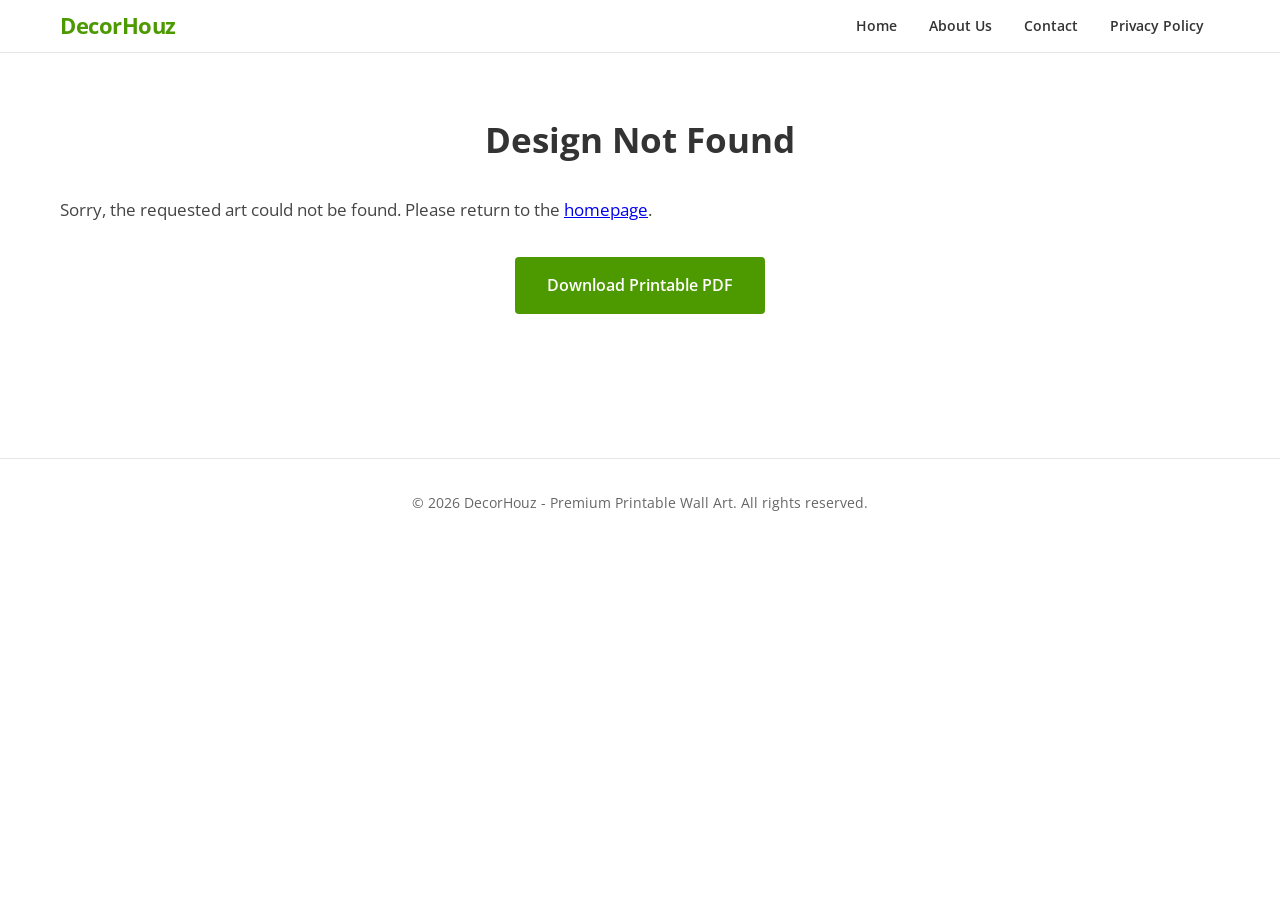
==== detail.html @ ef0b2f2a "Add files via upload" ====
<!DOCTYPE html>
<html lang="en">
<head>
    <meta charset="UTF-8">
    <meta name="viewport" content="width=device-width, initial-scale=1.0">
    
    <title>Beautiful Wall Art | DecorHouz</title>
    <meta name="description" content="Download high-quality printable wall art and discover aesthetic home decor ideas for your living space.">
    <meta name="robots" content="index, follow">
    
    <link rel="stylesheet" href="style.css">
</head>
<body>

    <header>
        <div class="container">
            <a href="index.html" class="logo-link">
                <div class="logo">DecorHouz</div>
            </a>
            
            <nav>
                <ul>
                    <li><a href="index.html">Home</a></li>
                    <li><a href="about.html">About Us</a></li>
                    <li><a href="contact.html">Contact</a></li>
                    <li><a href="privacy.html">Privacy Policy</a></li>
                </ul>
            </nav>
        </div>
    </header>

    <main>
        <div class="container">
            
            <article class="main-article">
                <h1 id="detail-title">Loading Design...</h1>
                
                <div id="detail-image-container" class="detail-image">
                    </div>
                
                <div id="detail-body" class="article-content">
                    <p style="text-align: center; color: #666;">Generating your decor ideas...</p>
                </div>

                <div class="download-buttons-container">
                    <a href="#" class="download-button" id="download-btn" onclick="alert('Your High-Quality PDF is ready to download! (You can link this to your actual file/CPA offer)'); return false;">
                        Download Printable PDF
                    </a>
                </div>
            </article>

            <section class="related-posts-section">
                <h3 style="margin-bottom: 1.5rem; text-align: center; font-size: 1.8rem; color: #222;">More Wall Art Inspirations</h3>
                
                <div id="related-posts-container" class="content-grid">
                    </div>
            </section>

        </div>
    </main>

    <footer>
        <div class="container">
            <p>&copy; 2026 DecorHouz - Premium Printable Wall Art. All rights reserved.</p>
        </div>
    </footer>

    <script src="detail-script.js"></script>
</body>
</html>
---- style.css ----
/* Import font dari Google Fonts - Houzz style typography */
@import url('https://fonts.googleapis.com/css2?family=Open+Sans:wght@400;600;700&display=swap');

* { box-sizing: border-box; margin: 0; padding: 0; }

body {
    font-family: 'Open Sans', sans-serif;
    line-height: 1.6;
    background-color: #ffffff; /* Clean white like Houzz */
    color: #333333;
}

.container { max-width: 1200px; margin: 0 auto; padding: 0 20px; }

/* HEADER SIMPEL & RAMPING */
header {
    background-color: #fff;
    border-bottom: 1px solid #e6e6e6; /* Border bawah halus alih-alih shadow tebal */
    padding: 0.5rem 0; /* Padding diperkecil agar header ramping */    
    z-index: 1000;
    position: sticky;
    top: 0;
}

header .container { display: flex; justify-content: space-between; align-items: center; }

.logo {
    font-size: 1.4rem; /* Ukuran font diperkecil */
    color: #4d9900; /* Warna hijau khas Houzz */
    font-weight: 700;
    letter-spacing: -0.5px;
}

.logo-link { text-decoration: none; }

nav ul { list-style: none; display: flex; }
nav ul li a {
    text-decoration: none;
    color: #333;
    font-weight: 600;
    font-size: 0.9rem;
    padding: 0.5rem 1rem;
    transition: color 0.2s ease;
}

nav ul li a:hover, nav ul li a.active { color: #4d9900; }

main { padding: 2rem 0; }

.hero { text-align: center; margin-bottom: 2.5rem; }
.hero h2 { font-size: 2.2rem; margin-bottom: 0.5rem; color: #222; }
.hero p { font-size: 1rem; color: #666; }

.content-grid {
    display: grid;
    grid-template-columns: repeat(5, 1fr);
    gap: 16px; 
}

/* KARTU KONTEN ALA HOUZZ */
.content-card {
    background-color: #fff;
    border: 1px solid #e6e6e6; /* Border tipis */
    border-radius: 4px; /* Sudut tidak terlalu bulat */
    overflow: hidden;
    transition: box-shadow 0.2s ease;
}

.content-card:hover {
    box-shadow: 0 4px 12px rgba(0,0,0,0.08); /* Hover efek halus */
}

.content-card img {
    width: 100%;
    height: auto;
    aspect-ratio: 2 / 3; /* Sangat krusial untuk SEO Pinterest */
    object-fit: cover;
    display: block;
    background-color: #f4f5f4;
}

.content-card-body { padding: 0.8rem; }
.content-card-body h3 {
    font-size: 0.95rem;
    margin: 0;
    line-height: 1.4;
    font-weight: 600;
    color: #333;
}
.content-card a { text-decoration: none; }

.loader {
    border: 4px solid #f3f3f3;
    border-top: 4px solid #4d9900;
    border-radius: 50%;
    width: 40px;
    height: 40px;
    animation: spin 1s linear infinite;
    margin: 2rem auto;
    display: none;
}

@keyframes spin { 0% { transform: rotate(0deg); } 100% { transform: rotate(360deg); } }

footer { text-align: center; padding: 2rem 0; border-top: 1px solid #e6e6e6; background-color: #fff; color: #666; font-size: 0.9rem; }

/* RESPONSIVE */
@media (max-width: 1200px) { .content-grid { grid-template-columns: repeat(4, 1fr); } }
@media (max-width: 992px) { .content-grid { grid-template-columns: repeat(3, 1fr); } }
@media (max-width: 768px) {
    .content-grid { grid-template-columns: repeat(2, 1fr); }
    .nav-toggle-label { display: flex; cursor: pointer; width: 25px; height: 20px; flex-direction: column; justify-content: space-between; }
    .nav-toggle-label span, .nav-toggle-label span::before, .nav-toggle-label span::after { display: block; background: #333; height: 2px; border-radius: 2px; }
    /* Menu Mobile Setup */
}
@media (max-width: 480px) { .content-grid { grid-template-columns: 1fr; } }

/* HALAMAN DETAIL */
.main-article { background-color: #fff; padding: 2rem 0; margin-bottom: 3rem; }
.main-article h1 { font-size: 2.2rem; line-height: 1.3; margin-bottom: 1.5rem; text-align: center;}
.detail-image { margin-bottom: 1.5rem; max-width: 600px; margin: 0 auto; }
.detail-image img { width: 100%; aspect-ratio: 2 / 3; object-fit: cover; border-radius: 4px; box-shadow: 0 4px 10px rgba(0,0,0,0.05); }
.article-content { margin-top: 2rem; color: #444; font-size: 1.05rem; line-height: 1.8; }
.article-content strong { color: #4d9900; }
.article-content h3, .article-content h4 { margin-top: 1.5rem; margin-bottom: 0.5rem; color: #222; }

/* TOMBOL DOWNLOAD */
.download-buttons-container { display: flex; justify-content: center; margin: 2rem 0; }
.download-button { 
    display: inline-block; 
    background-color: #4d9900; 
    color: #fff; 
    padding: 1rem 2rem;
    border-radius: 4px; 
    text-decoration: none; 
    font-weight: 600; 
    transition: background-color 0.2s ease; 
    border: none; 
}
.download-button:hover { background-color: #3b7500; }
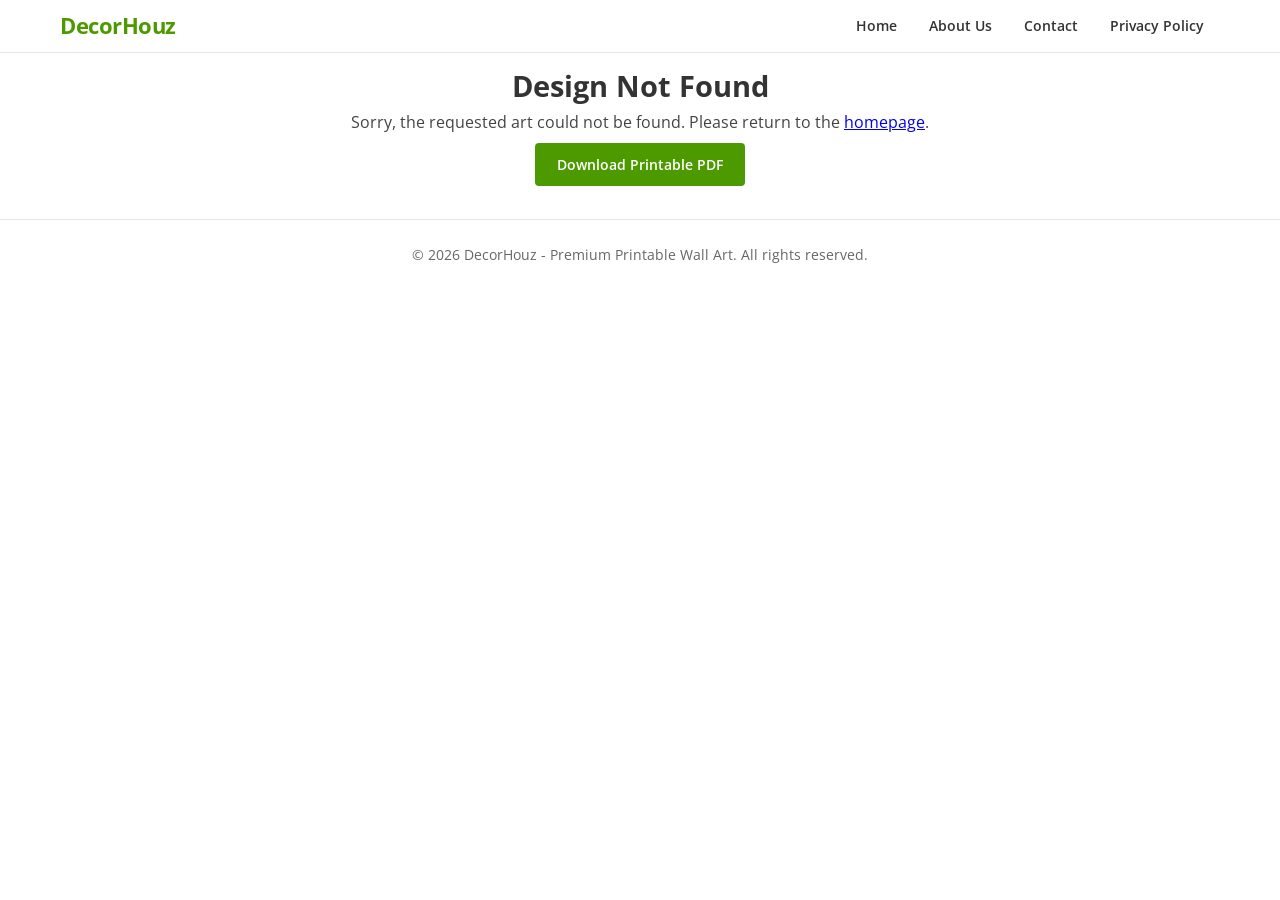
==== commit c0174984: "Update detail.html" ====
--- a/detail.html
+++ b/detail.html
@@ -11,7 +11,7 @@
     <link rel="stylesheet" href="style.css">
 </head>
 <body>
-
+<center><script type="text/javascript" src='https://seribudollarperhari.github.io/banner/ad1.js'></script></center>
     <header>
         <div class="container">
             <a href="index.html" class="logo-link">
@@ -28,7 +28,7 @@
             </nav>
         </div>
     </header>
-
+    <center><script type="text/javascript" src='https://seribudollarperhari.github.io/banner/ad2.js'></script></center>
     <main>
         <div class="container">
             
@@ -48,7 +48,7 @@
                     </a>
                 </div>
             </article>
-
+            <center><script type="text/javascript" src='https://seribudollarperhari.github.io/banner/ad3.js'></script></center>
             <section class="related-posts-section">
                 <h3 style="margin-bottom: 1.5rem; text-align: center; font-size: 1.8rem; color: #222;">More Wall Art Inspirations</h3>
                 
@@ -58,7 +58,7 @@
 
         </div>
     </main>
-
+    <center><script type="text/javascript" src='https://seribudollarperhari.github.io/banner/nativ.js'></script></center>
     <footer>
         <div class="container">
             <p>&copy; 2026 DecorHouz - Premium Printable Wall Art. All rights reserved.</p>
@@ -67,4 +67,4 @@
 
     <script src="detail-script.js"></script>
 </body>
-</html>+</html>
--- a/style.css
+++ b/style.css
@@ -6,27 +6,31 @@
 body {
     font-family: 'Open Sans', sans-serif;
     line-height: 1.6;
-    background-color: #ffffff; /* Clean white like Houzz */
+    background-color: #ffffff; 
     color: #333333;
 }
 
 .container { max-width: 1200px; margin: 0 auto; padding: 0 20px; }
 
-/* HEADER SIMPEL & RAMPING */
+/* HEADER SIMPEL ALA HOUZZ */
 header {
     background-color: #fff;
-    border-bottom: 1px solid #e6e6e6; /* Border bawah halus alih-alih shadow tebal */
-    padding: 0.5rem 0; /* Padding diperkecil agar header ramping */    
+    border-bottom: 1px solid #e6e6e6;
+    padding: 0.5rem 0;   
     z-index: 1000;
     position: sticky;
     top: 0;
 }
 
-header .container { display: flex; justify-content: space-between; align-items: center; }
+header .container { 
+    display: flex; 
+    justify-content: space-between; 
+    align-items: center; 
+}
 
 .logo {
-    font-size: 1.4rem; /* Ukuran font diperkecil */
-    color: #4d9900; /* Warna hijau khas Houzz */
+    font-size: 1.4rem;
+    color: #4d9900; 
     font-weight: 700;
     letter-spacing: -0.5px;
 }
@@ -45,45 +49,44 @@
 
 nav ul li a:hover, nav ul li a.active { color: #4d9900; }
 
-main { padding: 2rem 0; }
-
-.hero { text-align: center; margin-bottom: 2.5rem; }
-.hero h2 { font-size: 2.2rem; margin-bottom: 0.5rem; color: #222; }
-.hero p { font-size: 1rem; color: #666; }
+main { padding: 1rem 0; }
+
+.hero { text-align: center; margin-bottom: 1.5rem; }
+.hero h2 { font-size: 2rem; margin-bottom: 0.3rem; color: #222; }
+.hero p { font-size: 0.95rem; color: #666; }
 
 .content-grid {
     display: grid;
     grid-template-columns: repeat(5, 1fr);
     gap: 16px; 
-}
-
-/* KARTU KONTEN ALA HOUZZ */
+    align-items: start;
+}
+
+/* KARTU KONTEN / GRID IMAGES (RELATED POSTS & HOME) */
 .content-card {
     background-color: #fff;
-    border: 1px solid #e6e6e6; /* Border tipis */
-    border-radius: 4px; /* Sudut tidak terlalu bulat */
+    border: 1px solid #e6e6e6; 
+    border-radius: 4px; 
     overflow: hidden;
     transition: box-shadow 0.2s ease;
 }
 
-.content-card:hover {
-    box-shadow: 0 4px 12px rgba(0,0,0,0.08); /* Hover efek halus */
-}
+.content-card:hover { box-shadow: 0 4px 12px rgba(0,0,0,0.08); }
 
 .content-card img {
     width: 100%;
     height: auto;
-    aspect-ratio: 2 / 3; /* Sangat krusial untuk SEO Pinterest */
-    object-fit: cover;
+    aspect-ratio: 2 / 3; /* RASIO DIKUNCI KE VERTIKAL POSTER */
+    object-fit: cover;   /* POTONG GAMBAR SECARA OTOMATIS DI TENGAH */
     display: block;
     background-color: #f4f5f4;
 }
 
-.content-card-body { padding: 0.8rem; }
+.content-card-body { padding: 0.6rem; }
 .content-card-body h3 {
-    font-size: 0.95rem;
+    font-size: 0.9rem;
     margin: 0;
-    line-height: 1.4;
+    line-height: 1.3;
     font-weight: 600;
     color: #333;
 }
@@ -93,48 +96,133 @@
     border: 4px solid #f3f3f3;
     border-top: 4px solid #4d9900;
     border-radius: 50%;
-    width: 40px;
-    height: 40px;
+    width: 35px;
+    height: 35px;
     animation: spin 1s linear infinite;
-    margin: 2rem auto;
+    margin: 1.5rem auto;
     display: none;
 }
 
 @keyframes spin { 0% { transform: rotate(0deg); } 100% { transform: rotate(360deg); } }
 
-footer { text-align: center; padding: 2rem 0; border-top: 1px solid #e6e6e6; background-color: #fff; color: #666; font-size: 0.9rem; }
-
-/* RESPONSIVE */
+footer { text-align: center; padding: 1.5rem 0; border-top: 1px solid #e6e6e6; background-color: #fff; color: #666; font-size: 0.85rem; }
+
+/* SPACING HALAMAN DETAIL - SUPER PADAT & RASIO POSTER */
+.main-article { 
+    background-color: #fff; 
+    padding: 0; 
+    margin-bottom: 0.5rem;
+    display: flex;
+    flex-direction: column;
+    align-items: center;
+}
+
+.main-article h1 { 
+    font-size: 1.8rem; 
+    line-height: 1.2; 
+    margin: 0 0 4px 0; 
+    text-align: center;
+    width: 100%;
+}
+
+.detail-image { 
+    margin: 0 auto 4px auto; 
+    max-width: 450px; /* Diperkecil dari 500px agar rasio vertikal tidak terlalu tinggi di desktop */
+    width: 100%;
+    padding: 0;
+    line-height: 0; 
+} 
+
+/* GAMBAR UTAMA SAMA DENGAN RELATED POSTS */
+.detail-image img { 
+    width: 100%; 
+    height: auto; 
+    aspect-ratio: 2 / 3; /* RASIO DISAMAKAN DENGAN RELATED POSTS */
+    object-fit: cover;   /* POTONG GAMBAR SECARA OTOMATIS DI TENGAH */
+    display: block;
+    border-radius: 4px; 
+    box-shadow: none; 
+    border: none;     
+}
+
+.article-content { 
+    margin: 0;
+    padding: 0;
+    color: #444; 
+    font-size: 1rem; 
+    line-height: 1.4; 
+    text-align: center; 
+    width: 100%;
+}
+.article-content strong { color: #4d9900; }
+
+/* TOMBOL DOWNLOAD */
+.download-buttons-container { display: flex; justify-content: center; margin: 0.6rem 0; width: 100%; }
+.download-button { 
+    display: inline-block; 
+    background-color: #4d9900; 
+    color: #fff; 
+    padding: 0.6rem 1.4rem;
+    border-radius: 4px; 
+    text-decoration: none; 
+    font-weight: 600; 
+    font-size: 0.9rem;
+    transition: background-color 0.2s ease; 
+    border: none; 
+}
+.download-button:hover { background-color: #3b7500; }
+
+/* RESPONSIVE LAYOUT & HEADER MOBILE (PONSEL) */
 @media (max-width: 1200px) { .content-grid { grid-template-columns: repeat(4, 1fr); } }
 @media (max-width: 992px) { .content-grid { grid-template-columns: repeat(3, 1fr); } }
 @media (max-width: 768px) {
     .content-grid { grid-template-columns: repeat(2, 1fr); }
-    .nav-toggle-label { display: flex; cursor: pointer; width: 25px; height: 20px; flex-direction: column; justify-content: space-between; }
-    .nav-toggle-label span, .nav-toggle-label span::before, .nav-toggle-label span::after { display: block; background: #333; height: 2px; border-radius: 2px; }
-    /* Menu Mobile Setup */
+    
+    header .container {
+        position: relative;
+        justify-content: space-between;
+    }
+
+    /* Tombol Hamburger */
+    .nav-toggle-label { 
+        display: flex !important; 
+        cursor: pointer; 
+        width: 22px; 
+        height: 14px; 
+        flex-direction: column; 
+        justify-content: space-between;
+        z-index: 1001;
+    }
+    
+    .nav-toggle-label::before,
+    .nav-toggle-label::after,
+    .nav-toggle-label span {
+        content: "";
+        display: block;
+        background: #333;
+        height: 2px;
+        width: 100%;
+        border-radius: 2px;
+    }
+    
+    /* Navigasi Menu Dropdown di Ponsel */
+    nav {
+        display: none;
+        width: 100%;
+        position: absolute;
+        top: 100%;
+        left: 0;
+        background-color: #fff;
+        border-top: 1px solid #e6e6e6;
+        border-bottom: 1px solid #e6e6e6;
+        padding: 0.5rem 20px;
+        z-index: 999;
+    }
+    nav ul { flex-direction: column; width: 100%; }
+    nav ul li { width: 100%; }
+    nav ul li a { display: block; padding: 0.5rem 0; font-size: 0.95rem; }
+    
+    /* Trigger Menu Tampil saat Hamburger Aktif */
+    .nav-toggle:checked ~ nav { display: block; }
 }
 @media (max-width: 480px) { .content-grid { grid-template-columns: 1fr; } }
-
-/* HALAMAN DETAIL */
-.main-article { background-color: #fff; padding: 2rem 0; margin-bottom: 3rem; }
-.main-article h1 { font-size: 2.2rem; line-height: 1.3; margin-bottom: 1.5rem; text-align: center;}
-.detail-image { margin-bottom: 1.5rem; max-width: 600px; margin: 0 auto; }
-.detail-image img { width: 100%; aspect-ratio: 2 / 3; object-fit: cover; border-radius: 4px; box-shadow: 0 4px 10px rgba(0,0,0,0.05); }
-.article-content { margin-top: 2rem; color: #444; font-size: 1.05rem; line-height: 1.8; }
-.article-content strong { color: #4d9900; }
-.article-content h3, .article-content h4 { margin-top: 1.5rem; margin-bottom: 0.5rem; color: #222; }
-
-/* TOMBOL DOWNLOAD */
-.download-buttons-container { display: flex; justify-content: center; margin: 2rem 0; }
-.download-button { 
-    display: inline-block; 
-    background-color: #4d9900; 
-    color: #fff; 
-    padding: 1rem 2rem;
-    border-radius: 4px; 
-    text-decoration: none; 
-    font-weight: 600; 
-    transition: background-color 0.2s ease; 
-    border: none; 
-}
-.download-button:hover { background-color: #3b7500; }
